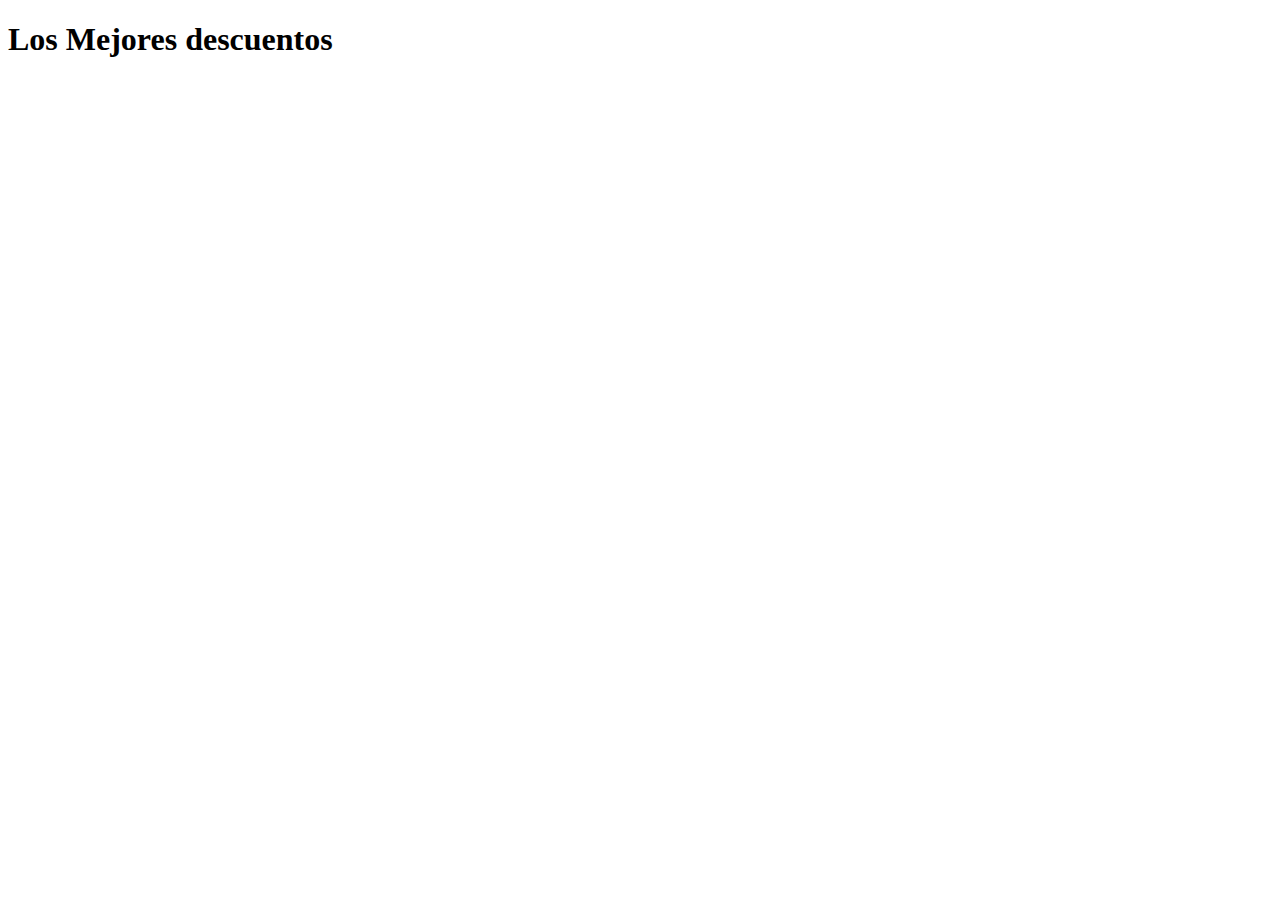
==== index.html @ 330c8bdb "PrimeraPagina" ====
<!DOCTYPE html>
<html lang="en">
<head>
    <meta charset="UTF-8">
    <meta name="viewport" content="width=device-width, initial-scale=1.0">
    <title>Document</title>
</head>
<title>Tienda virtual</title>
<body>
    <h1>Los Mejores descuentos</h1>
    
</body>
</html>
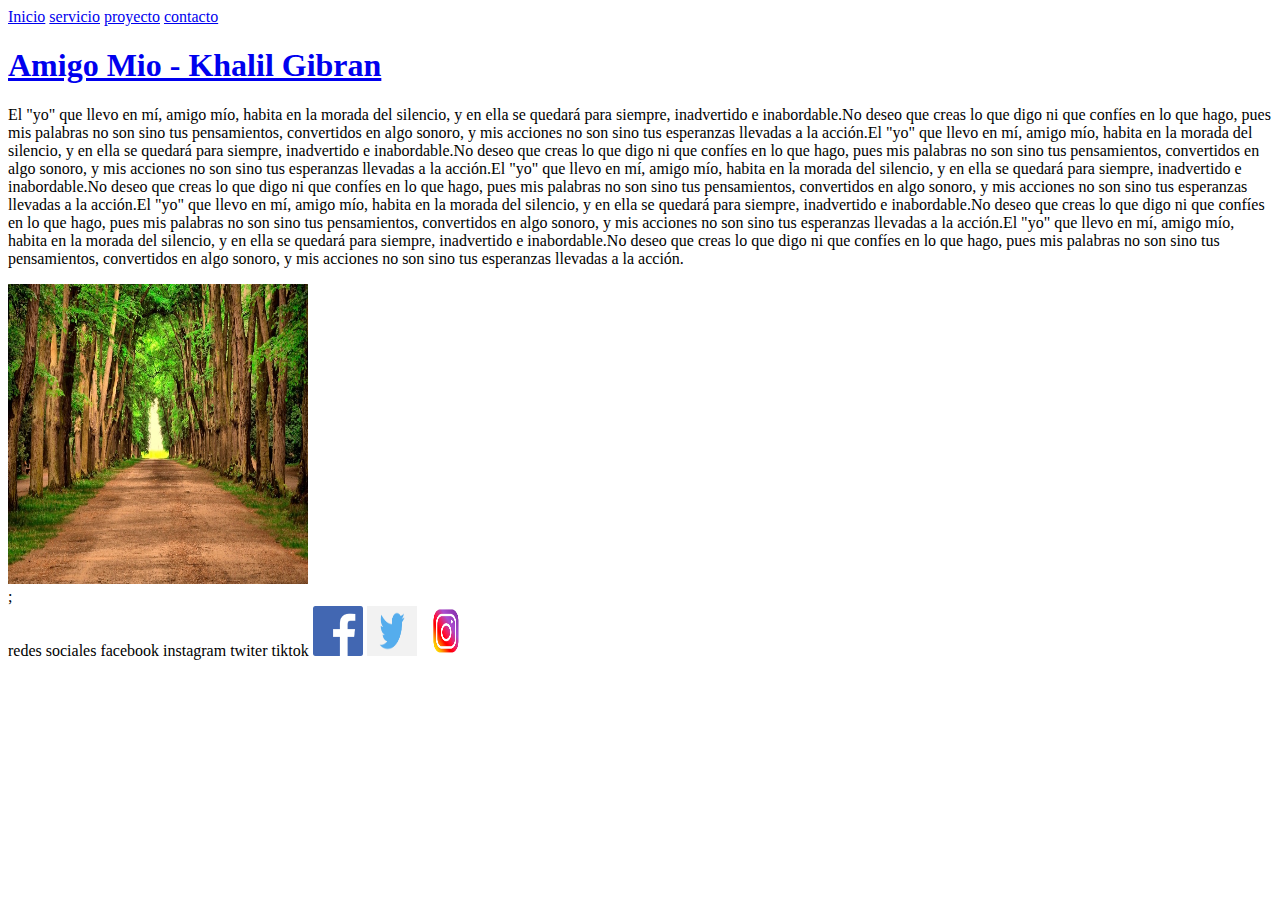
==== commit 1cf34445: "Se crean iconos con accesos directos" ====
--- a/index.html
+++ b/index.html
@@ -5,9 +5,43 @@
     <meta name="viewport" content="width=device-width, initial-scale=1.0">
     <title>Document</title>
 </head>
-<title>Tienda virtual</title>
+<title>Poema</title>
 <body>
-    <h1>Los Mejores descuentos</h1>
+    <center></center>
+    <header>
+        <nav>
+            <a href="#">Inicio</a>
+            <a href="#">servicio</a>
+            <a href="#">proyecto</a>
+            <a href="#">contacto</a>
+        </nav>
+    </header>
     
+    <a href="https://www.wattpad.com/155853849-el-loco-khalil-gibran-amigo-m%C3%ADo"> <h1>Amigo Mio - Khalil Gibran</h1></a>
+    <p>El "yo" que llevo en mí, amigo mío, habita en la morada del silencio, y en ella se quedará para siempre, 
+    inadvertido e inabordable.No deseo que creas lo que digo ni que confíes
+    en lo que hago, pues mis palabras no son sino tus pensamientos, convertidos en algo sonoro, y mis acciones 
+    no son sino tus esperanzas llevadas a la acción.El "yo" que llevo en mí, amigo mío, habita en la morada del
+    silencio, y en ella se quedará para siempre, inadvertido e inabordable.No deseo que creas lo que digo ni que confíes en lo que hago,
+    pues mis palabras no son sino tus pensamientos, convertidos en algo sonoro, y mis acciones no son sino tus esperanzas llevadas a la acción.El "yo" 
+    que llevo en mí, amigo mío, habita en la morada del silencio, y en ella se quedará para siempre, inadvertido e inabordable.No deseo que creas lo que 
+    digo ni que confíes en lo que hago, pues mis palabras no son sino tus pensamientos, convertidos en algo sonoro, y mis acciones no 
+    son sino tus esperanzas llevadas a la acción.El "yo" que llevo en mí, amigo mío, habita en la morada del silencio, y en ella se quedará para siempre,
+    inadvertido e inabordable.No deseo que creas lo que digo ni que confíes en lo que hago, pues mis palabras no son sino tus pensamientos,
+    convertidos en algo sonoro, y mis acciones no son sino tus esperanzas llevadas a la acción.El "yo" que llevo en mí, amigo mío, habita en la morada del
+    silencio, y en ella se quedará para siempre, inadvertido e inabordable.No deseo que creas lo que digo ni que confíes en lo que hago, pues mis
+    palabras no son sino tus pensamientos, convertidos en algo sonoro, y mis acciones no son sino tus esperanzas llevadas a la acción.</p>
+   
+   <img src="imagenes/fondo111.jpg" alt="televisor" width="300" height="300"></br>;
+        <footer>
+            redes sociales
+            facebook instagram twiter tiktok
+    <a href="https://www.facebook.com"> <img src="imagenes/facebook.png" alt="facebook" width="50" height="50"></a> 
+    <a href="https://twitter.com"> <img src="imagenes/twiter.jpg" alt="twiter" width="50" height="50"></a> 
+    <a href="https://www.instagram.com"> <img src="imagenes/instagram.jpg" alt="facebook" width="50" height="50"></a> 
+                
+
+
+        </footer>
 </body>
 </html>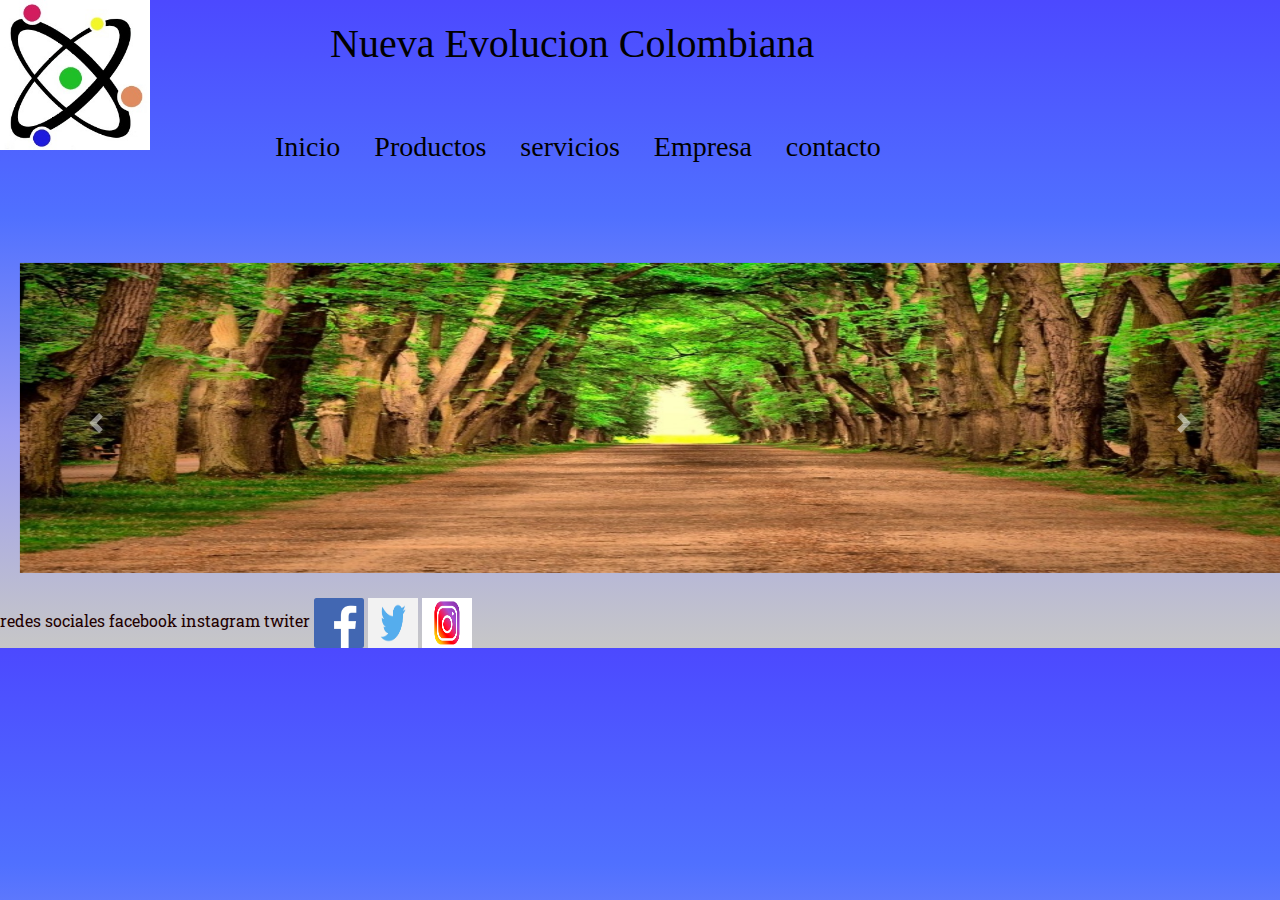
==== commit d268a9e9: "Script" ====
--- a/index.html
+++ b/index.html
@@ -3,45 +3,67 @@
 <head>
     <meta charset="UTF-8">
     <meta name="viewport" content="width=device-width, initial-scale=1.0">
-    <title>Document</title>
+    <link href="https://fonts.googleapis.com/css2?family=Roboto+Slab:wght@500&display=swap" rel="stylesheet">
+    <link rel="stylesheet" href="https://stackpath.bootstrapcdn.com/bootstrap/4.3.1/css/bootstrap.min.css" integrity="sha384-ggOyR0iXCbMQv3Xipma34MD+dH/1fQ784/j6cY/iJTQUOhcWr7x9JvoRxT2MZw1T" crossorigin="anonymous">
+    <link href="https://fonts.googleapis.com/css2?family=Roboto:wght@100;300;400;500;700&display=swap" rel="stylesheet">
+    <link href="estilos.css"rel="StyleSheet">
+    <title>Tienda MT</title>
 </head>
-<title>Poema</title>
+<title>Tienda Virtual NEC</title>
 <body>
-    <center></center>
-    <header>
-        <nav>
-            <a href="#">Inicio</a>
-            <a href="#">servicio</a>
-            <a href="#">proyecto</a>
-            <a href="#">contacto</a>
-        </nav>
-    </header>
-    
-    <a href="https://www.wattpad.com/155853849-el-loco-khalil-gibran-amigo-m%C3%ADo"> <h1>Amigo Mio - Khalil Gibran</h1></a>
-    <p>El "yo" que llevo en mí, amigo mío, habita en la morada del silencio, y en ella se quedará para siempre, 
-    inadvertido e inabordable.No deseo que creas lo que digo ni que confíes
-    en lo que hago, pues mis palabras no son sino tus pensamientos, convertidos en algo sonoro, y mis acciones 
-    no son sino tus esperanzas llevadas a la acción.El "yo" que llevo en mí, amigo mío, habita en la morada del
-    silencio, y en ella se quedará para siempre, inadvertido e inabordable.No deseo que creas lo que digo ni que confíes en lo que hago,
-    pues mis palabras no son sino tus pensamientos, convertidos en algo sonoro, y mis acciones no son sino tus esperanzas llevadas a la acción.El "yo" 
-    que llevo en mí, amigo mío, habita en la morada del silencio, y en ella se quedará para siempre, inadvertido e inabordable.No deseo que creas lo que 
-    digo ni que confíes en lo que hago, pues mis palabras no son sino tus pensamientos, convertidos en algo sonoro, y mis acciones no 
-    son sino tus esperanzas llevadas a la acción.El "yo" que llevo en mí, amigo mío, habita en la morada del silencio, y en ella se quedará para siempre,
-    inadvertido e inabordable.No deseo que creas lo que digo ni que confíes en lo que hago, pues mis palabras no son sino tus pensamientos,
-    convertidos en algo sonoro, y mis acciones no son sino tus esperanzas llevadas a la acción.El "yo" que llevo en mí, amigo mío, habita en la morada del
-    silencio, y en ella se quedará para siempre, inadvertido e inabordable.No deseo que creas lo que digo ni que confíes en lo que hago, pues mis
-    palabras no son sino tus pensamientos, convertidos en algo sonoro, y mis acciones no son sino tus esperanzas llevadas a la acción.</p>
-   
-   <img src="imagenes/fondo111.jpg" alt="televisor" width="300" height="300"></br>;
-        <footer>
-            redes sociales
-            facebook instagram twiter tiktok
-    <a href="https://www.facebook.com"> <img src="imagenes/facebook.png" alt="facebook" width="50" height="50"></a> 
-    <a href="https://twitter.com"> <img src="imagenes/twiter.jpg" alt="twiter" width="50" height="50"></a> 
-    <a href="https://www.instagram.com"> <img src="imagenes/instagram.jpg" alt="facebook" width="50" height="50"></a> 
-                
+<div class="logo">
+<img src="imagenes/Logo-NEC.jpg" alt="Logo-NEC" width="150" height="150"></br>
+</div>
+<h1>Nueva Evolucion Colombiana</h1>
+<nav>
+    <a href="#">Inicio</a>
+    <a href="#">Productos</a>
+    <a href="#">servicios</a>
+    <a href="#">Empresa</a>
+    <a href="#">contacto</a>
+</nav>
+<div id="carrusel" class="carousel slide carousel-fade" data-ride="carousel">
+    <div class="carousel-inner">
+      <div class="carousel-item active">
+        <img src="imagenes/fondo111.jpg" class="d-block w-100"  alt="...">
+      </div>
+      <div class="carousel-item">
+        <img src="imagenes/Logo-NEC.jpg" class="d-block w-100" alt="...">
+      </div>
+      <div class="carousel-item">
+        <img src="imagenes/logomt.PNG" class="d-block w-100" alt="...">
+      </div>
+    </div>
+    <a class="carousel-control-prev" href="#carrusel" role="button" data-slide="prev">
+      <span class="carousel-control-prev-icon" aria-hidden="true"></span>
+      <span class="sr-only">Previous</span>
+    </a>
+    <a class="carousel-control-next" href="#carrusel" role="button" data-slide="next">
+      <span class="carousel-control-next-icon" aria-hidden="true"></span>
+      <span class="sr-only">Next</span>
+    </a>
+  </div>
 
 
-        </footer>
-</body>
-</html>+
+
+
+
+
+
+
+
+
+
+
+
+<script src="https://code.jquery.com/jquery-3.2.1.slim.min.js" integrity="sha384-KJ3o2DKtIkvYIK3UENzmM7KCkRr/rE9/Qpg6aAZGJwFDMVNA/GpGFF93hXpG5KkN" crossorigin="anonymous"></script>
+    <script src="https://cdnjs.cloudflare.com/ajax/libs/popper.js/1.12.9/umd/popper.min.js" integrity="sha384-ApNbgh9B+Y1QKtv3Rn7W3mgPxhU9K/ScQsAP7hUibX39j7fakFPskvXusvfa0b4Q" crossorigin="anonymous"></script>
+    <script src="https://maxcdn.bootstrapcdn.com/bootstrap/4.0.0/js/bootstrap.min.js" integrity="sha384-JZR6Spejh4U02d8jOt6vLEHfe/JQGiRRSQQxSfFWpi1MquVdAyjUar5+76PVCmYl" crossorigin="anonymous"></script>
+ <footer>redes sociales facebook instagram twiter
+     <a href="https://www.facebook.com"> <img src="imagenes/facebook.png" alt="facebook" width="50" height="50"></a><a href="https://twitter.com"> <img src="imagenes/twiter.jpg" alt="twiter" width="50" height="50"></a>
+     <a href="https://www.instagram.com"> <img src="imagenes/instagram.jpg" alt="facebook" width="50" height="50"></a>
+    </footer></body></html>
+
+
+
--- a/estilos.css
+++ b/estilos.css
@@ -0,0 +1,40 @@
+body {
+    background:linear-gradient(rgb(76, 73, 255),
+    rgb(80, 112, 255),
+    rgb(155, 157, 241),
+    rgb(199, 199, 199));
+    font-family:'Roboto Slab';
+    color: #220000;
+  }
+  nav a{
+    font-family: "algerian";
+    color: #000000;
+    position: relative;
+    top: -80px;
+    right: -260px;
+    font-size: 28px;
+    margin: 15px;
+  }
+  h1{
+    font-family:"algerian";
+    font-weight:400;
+    color: #000000;
+    position:relative;
+    top:-130px;
+    left:330px;
+  }
+
+.carousel-item img {
+  width: auto ;
+  height: 310px;
+  position: relative;
+  top:15px ;
+  left: 20px;
+  align-content: center;
+
+}
+.carousel-inner{
+  width: 1340px;
+  height: 350px;
+
+}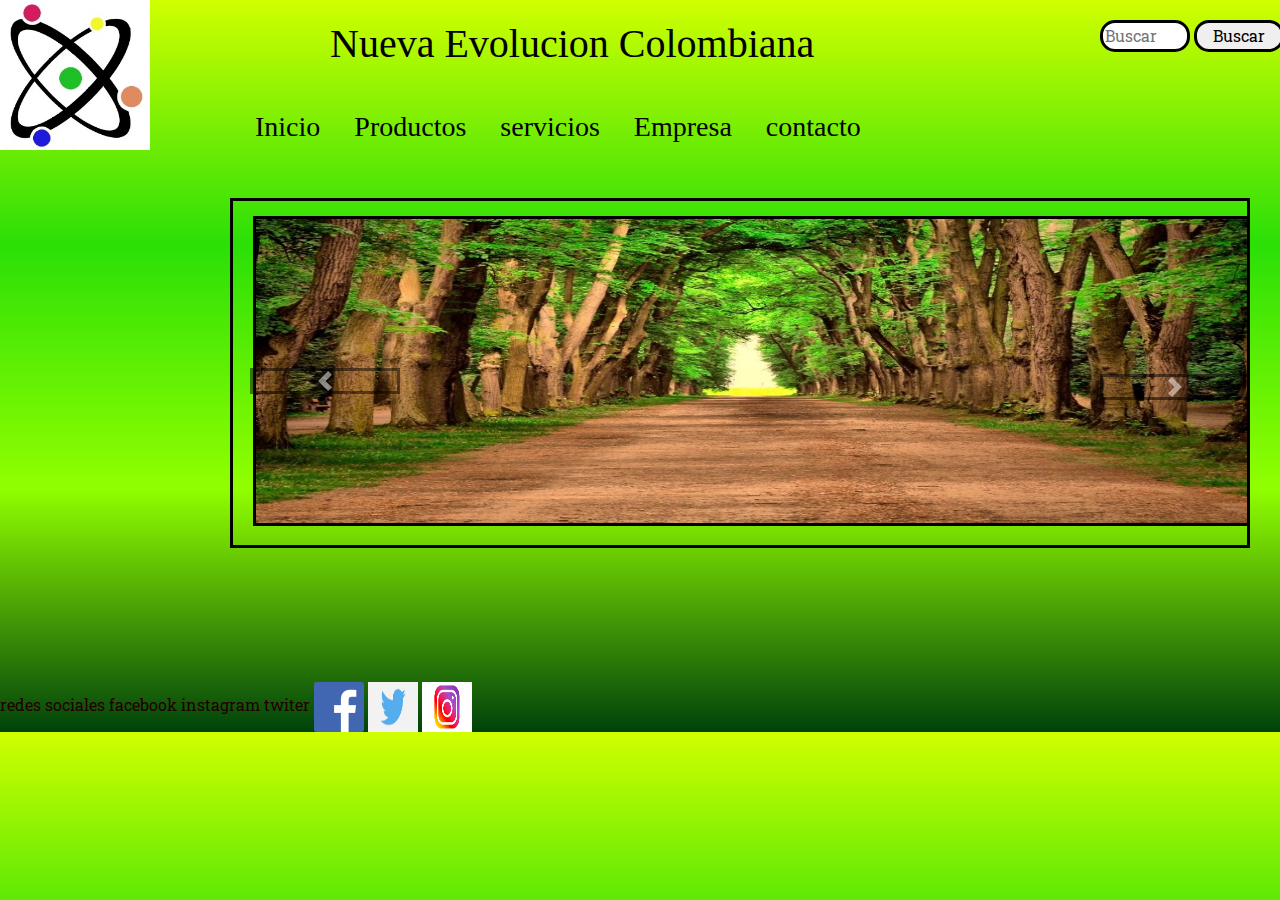
==== commit 7b87e1d0: "actualizacion de la pagina" ====
--- a/index.html
+++ b/index.html
@@ -7,7 +7,7 @@
     <link rel="stylesheet" href="https://stackpath.bootstrapcdn.com/bootstrap/4.3.1/css/bootstrap.min.css" integrity="sha384-ggOyR0iXCbMQv3Xipma34MD+dH/1fQ784/j6cY/iJTQUOhcWr7x9JvoRxT2MZw1T" crossorigin="anonymous">
     <link href="https://fonts.googleapis.com/css2?family=Roboto:wght@100;300;400;500;700&display=swap" rel="stylesheet">
     <link href="estilos.css"rel="StyleSheet">
-    <title>Tienda MT</title>
+    <title>Tienda NEC</title>
 </head>
 <title>Tienda Virtual NEC</title>
 <body>
@@ -43,20 +43,9 @@
       <span class="sr-only">Next</span>
     </a>
   </div>
-
-
-
-
-
-
-
-
-
-
-
-
-
-
+  <div class="buscar">
+  <input type="search" name="buscar" placeholder="Buscar">
+  <input type="submit" name="Buscar" value="Buscar"></div>
 <script src="https://code.jquery.com/jquery-3.2.1.slim.min.js" integrity="sha384-KJ3o2DKtIkvYIK3UENzmM7KCkRr/rE9/Qpg6aAZGJwFDMVNA/GpGFF93hXpG5KkN" crossorigin="anonymous"></script>
     <script src="https://cdnjs.cloudflare.com/ajax/libs/popper.js/1.12.9/umd/popper.min.js" integrity="sha384-ApNbgh9B+Y1QKtv3Rn7W3mgPxhU9K/ScQsAP7hUibX39j7fakFPskvXusvfa0b4Q" crossorigin="anonymous"></script>
     <script src="https://maxcdn.bootstrapcdn.com/bootstrap/4.0.0/js/bootstrap.min.js" integrity="sha384-JZR6Spejh4U02d8jOt6vLEHfe/JQGiRRSQQxSfFWpi1MquVdAyjUar5+76PVCmYl" crossorigin="anonymous"></script>
--- a/estilos.css
+++ b/estilos.css
@@ -1,8 +1,8 @@
 body {
-    background:linear-gradient(rgb(76, 73, 255),
-    rgb(80, 112, 255),
-    rgb(155, 157, 241),
-    rgb(199, 199, 199));
+    background:linear-gradient(rgb(208, 255, 0),
+    rgb(43, 223, 7),
+    rgb(145, 255, 0),
+    rgb(0, 66, 11));
     font-family:'Roboto Slab';
     color: #220000;
   }
@@ -10,8 +10,8 @@
     font-family: "algerian";
     color: #000000;
     position: relative;
-    top: -80px;
-    right: -260px;
+    top: -100px;
+    right: -240px;
     font-size: 28px;
     margin: 15px;
   }
@@ -25,16 +25,41 @@
   }
 
 .carousel-item img {
-  width: auto ;
+  width: 310px;
   height: 310px;
   position: relative;
   top:15px ;
   left: 20px;
-  align-content: center;
-
+  border: solid #000000;
 }
 .carousel-inner{
-  width: 1340px;
+  width: 1020px;
   height: 350px;
+  position: relative;
+  top: -50px;
+  left: 230px;
+  border: solid #000000;
+}
+.buscar input{
+  width: 90px;
+  position: relative;
+  top:-630px;
+  right:-1100px;
+  border: solid #000000;
+  border-radius: 15px;
+}
 
-}+.carousel-control-next{
+width: 150px;
+  border: solid #000000;
+position: relative;
+top: -250px;
+right: -1100px ;
+}
+.carousel-control-prev{
+  width: 150px;
+  border: solid #000000;
+  position: relative;
+  top:-230px;
+  left:250px;
+  }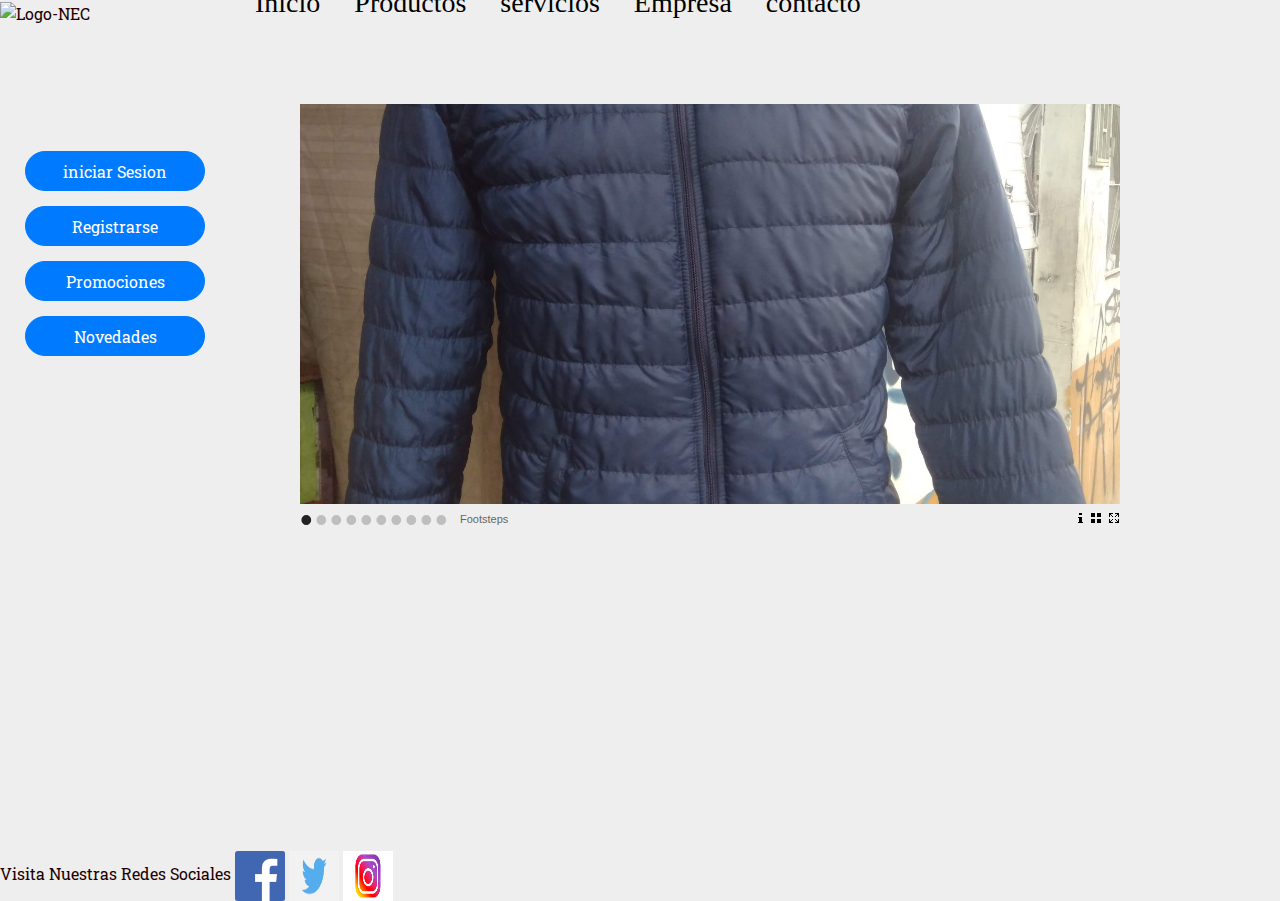
==== commit 9dee877d: "Docs: actualizacion pagina Web y Script" ====
--- a/index.html
+++ b/index.html
@@ -7,12 +7,32 @@
     <link rel="stylesheet" href="https://stackpath.bootstrapcdn.com/bootstrap/4.3.1/css/bootstrap.min.css" integrity="sha384-ggOyR0iXCbMQv3Xipma34MD+dH/1fQ784/j6cY/iJTQUOhcWr7x9JvoRxT2MZw1T" crossorigin="anonymous">
     <link href="https://fonts.googleapis.com/css2?family=Roboto:wght@100;300;400;500;700&display=swap" rel="stylesheet">
     <link href="estilos.css"rel="StyleSheet">
-    <title>Tienda NEC</title>
+    <script src="https://ajax.googleapis.com/ajax/libs/jquery/3.1.1/jquery.js"></script>
+    <script src="https://ajax.googleapis.com/ajax/libs/jquery/2.2.4/jquery.js"></script>
+    <script src="galleria.js"></script>
+
+    <title>Enterprice NEC Tienda NEC</title>
+    <style>
+        html,body{background:#eee;margin:0;}
+        .content{color:#777;font:12px/1.4 "helvetica neue",arial,sans-serif;margin:20px auto;max-width:820px}
+        a {color:#22BCB9;text-decoration:none;}
+        .galleria-info-description a {color: #bbb;}
+        .cred{margin-top:20px;font-size:11px;}
+
+        /* Gallery measures that will be applied */
+        .galleria {
+            height:420px;    /* defines a static gallery height */
+            max-width:820px; /* defines a responsive width */
+            position: relative;
+            top: -40px;
+            right:-70px;
+        }
+    </style>
 </head>
 <title>Tienda Virtual NEC</title>
 <body>
-<div class="logo">
-<img src="imagenes/Logo-NEC.jpg" alt="Logo-NEC" width="150" height="150"></br>
+<div class="logo"></div>
+<img src="imagenes/Logo-NEC2.png" alt="Logo-NEC" width="150" height="150"></br>
 </div>
 <h1>Nueva Evolucion Colombiana</h1>
 <nav>
@@ -22,37 +42,99 @@
     <a href="#">Empresa</a>
     <a href="#">contacto</a>
 </nav>
-<div id="carrusel" class="carousel slide carousel-fade" data-ride="carousel">
-    <div class="carousel-inner">
-      <div class="carousel-item active">
-        <img src="imagenes/fondo111.jpg" class="d-block w-100"  alt="...">
-      </div>
-      <div class="carousel-item">
-        <img src="imagenes/Logo-NEC.jpg" class="d-block w-100" alt="...">
-      </div>
-      <div class="carousel-item">
-        <img src="imagenes/logomt.PNG" class="d-block w-100" alt="...">
-      </div>
-    </div>
-    <a class="carousel-control-prev" href="#carrusel" role="button" data-slide="prev">
-      <span class="carousel-control-prev-icon" aria-hidden="true"></span>
-      <span class="sr-only">Previous</span>
-    </a>
-    <a class="carousel-control-next" href="#carrusel" role="button" data-slide="next">
-      <span class="carousel-control-next-icon" aria-hidden="true"></span>
-      <span class="sr-only">Next</span>
-    </a>
+<div class="content">
+  <div class="galleria">
+      <a href="Imagenes/1.jpg" data-srcset="Imagenes/1.jpg 1x, Imagenes/1.jpg 2x">
+          <img src="Imagenes/1.jpg" srcset="Imagenes/1.jpg 1x, Imagenes/1.jpg 2x"
+               data-big="Imagenes/1.jpg" data-bigsrcset="Imagenes/1.jpg 1x, Imagenes/1.jpg 2x"
+               data-description="by &lt;a href=&quot;Imagenes/1.jpg&quot;&gt;Jake Hills&lt;/a&gt; on &lt;a href=&quot;Imagenes/1.jpg&quot;&gt;Unsplash&lt;/a&gt;"
+               data-title="Footsteps">
+      </a>
+      <a href="Imagenes/3.jpg" data-srcset="Imagenes/3.jpg 1x, Imagenes/3.jpg 2x">
+          <img src="Imagenes/3.jpg" srcset="Imagenes/3.jpg 1x, Imagenes/3.jpg"
+               data-big="Imagenes/3.jpg" data-bigsrcset="Imagenes/3.jpg 1x, Imagenes/3.jpg 2x"
+               data-description="by &lt;a href=&quot;Imagenes/3.jpg&quot;&gt;Barn Images&lt;/a&gt; on &lt;a href=&quot;https://unsplash.com&quot;&gt;Unsplash&lt;/a&gt;"
+               data-title="Waves washes on beach shore">
+      </a>
+      <a href="Imagenes/7.jpg" data-srcset="Imagenes/7.jpg 1x, Imagenes/7.jpg 2x">
+          <img src="Imagenes/7.jpg" srcset="Imagenes/7.jpg 1x, Imagenes/7.jpg 2x"
+               data-big="Imagenes/7.jpg" data-bigsrcset="Imagenes/7.jpg 1x, Imagenes/7.jpg 2x"
+               data-description="by &lt;a href=&quot;Imagenes/7.jpg&quot;&gt;Luca Zanon&lt;/a&gt; on &lt;a href=&quot;https://unsplash.com&quot;&gt;Unsplash&lt;/a&gt;"
+               data-title="Extreme Desert Hike">
+      </a>
+      <a href="Imagenes/9.jpg" data-srcset="Imagenes/9.jpg 1x, Imagenes/9.jpg 2x">
+          <img src="Imagenes/9.jpg" srcset="Imagenes/9.jpg 1x, Imagenes/9.jpg 2x"
+               data-big="Imagenes/9.jpg" data-bigsrcset="Imagenes/9.jpg 1x, Imagenes/9.jpg 2x"
+               data-description="by &lt;a href=&quot;Imagenes/9.jpg&quot;&gt;Caleb George&lt;/a&gt; on &lt;a href=&quot;https://unsplash.com&quot;&gt;Unsplash&lt;/a&gt;"
+               data-title="Man in front of skyline">
+      </a>
+      <a href="Imagenes/11.jpg" data-srcset="Imagenes/11.jpg 1x, Imagenes/11.jpg 2x">
+          <img src="Imagenes/11.jpg" srcset="Imagenes/11.jpg 1x, Imagenes/11.jpg 2x"
+               data-big="Imagenes/11.jpg" data-bigsrcset="Imagenes/11.jpg 1x, Imagenes/11.jpg 2x"
+               data-description="by &lt;a href=&quot;Imagenes/11.jpg&quot;&gt;Guillaume&lt;/a&gt; on &lt;a href=&quot;https://unsplash.com&quot;&gt;Unsplash&lt;/a&gt;"
+               data-title="Milky Way Night Sky">
+      </a>
+      <a href="Imagenes/13.jpg" data-srcset="Imagenes/13.jpg 1x, Imagenes/13.jpg 2x">
+          <img src="Imagenes/13.jpg" srcset="Imagenes/13.jpg 1x, Imagenes/13.jpg 2x"
+               data-big="Imagenes/13.jpg" data-bigsrcset="Imagenes/13.jpg 1x, Imagenes/13.jpg 2x"
+               data-description="by &lt;a href=&quot;Imagenes/13.jpg&quot;&gt;Matthew Wiebe&lt;/a&gt; on &lt;a href=&quot;https://unsplash.com&quot;&gt;Unsplash&lt;/a&gt;"
+               data-title="My favorite building in the city">
+      </a>
+      <a href="Imagenes/15.jpg" data-srcset="Imagenes/15.jpg 1x, Imagenes/15.jpg 2x">
+          <img src="Imagenes/15.jpg" srcset="Imagenes/15.jpg 1x, Imagenes/15.jpg 2x"
+               data-big="Imagenes/15.jpg" data-bigsrcset="Imagenes/15.jpg 1x, Imagenes/15.jpg 2x"
+               data-description="by &lt;a href=&quot;Imagenes/15.jpg&quot;&gt;Martyn Seddon&lt;/a&gt; on &lt;a href=&quot;https://unsplash.com&quot;&gt;Unsplash&lt;/a&gt;"
+               data-title="Encounter with a leopard">
+      </a>
+      <a href="Imagenes/16.jpg" data-srcset="Imagenes/16.jpg 1x, Imagenes/16.jpg 2x">
+          <img src="Imagenes/16.jpg" srcset="Imagenes/16.jpg 1x, Imagenes/16.jpg 2x"
+               data-big="Imagenes/16.jpg" data-bigsrcset="Imagenes/16.jpg 1x, Imagenes/16.jpg 2x"
+               data-description="by &lt;a href=&quot;Imagenes/16.jpg&quot;&gt;Olu Eletu&lt;/a&gt; on &lt;a href=&quot;https://unsplash.com&quot;&gt;Unsplash&lt;/a&gt;"
+               data-title="Elegant man with hot coffee">
+      </a>
+      <a href="Imagenes/18.jpg" data-srcset="Imagenes/18.jpg 1x, Imagenes/18.jpg 2x">
+          <img src="Imagenes/18.jpg" srcset="Imagenes/18.jpg 1x, Imagenes/18.jpg 2x"
+               data-big="Imagenes/18.jpg" data-bigsrcset="Imagenes/18.jpg 1x, Imagenes/18.jpg 2x"
+               data-description="by &lt;a href=&quot;Imagenes/18.jpg&quot;&gt;Jeff Sheldon&lt;/a&gt; on &lt;a href=&quot;https://unsplash.com&quot;&gt;Unsplash&lt;/a&gt;"
+               data-title="Vintage cameras">
+      </a>
+      <a href="Imagenes/19.jpg" data-srcset="Imagenes/19.jpg 1x, Imagenes/19.jpg 2x">
+          <img src="Imagenes/19.jpg" srcset="Imagenes/19.jpg 1x, Imagenes/19.jpg 2x"
+               data-big="Imagenes/19.jpg" data-bigsrcset="Imagenes/19.jpg 1x, Imagenes/19.jpg 2x"
+               data-description="by &lt;a href=&quot;https://unsplash.com/photos/01ZeHnK3F_4&quot;&gt;Ales Krivec&lt;/a&gt; on &lt;a href=&quot;https://unsplash.com&quot;&gt;Unsplash&lt;/a&gt;"
+               data-title="Valley town">
+      </a>
   </div>
-  <div class="buscar">
+</div>
+</div>
+<script>
+$(function() {
+  // Load the Miniml theme
+  Galleria.loadTheme('galleria.miniml.js');
+
+  // Initialize Galleria
+  Galleria.run('.galleria');
+});
+</script>
+<div class="buscar">
   <input type="search" name="buscar" placeholder="Buscar">
   <input type="submit" name="Buscar" value="Buscar"></div>
-<script src="https://code.jquery.com/jquery-3.2.1.slim.min.js" integrity="sha384-KJ3o2DKtIkvYIK3UENzmM7KCkRr/rE9/Qpg6aAZGJwFDMVNA/GpGFF93hXpG5KkN" crossorigin="anonymous"></script>
-    <script src="https://cdnjs.cloudflare.com/ajax/libs/popper.js/1.12.9/umd/popper.min.js" integrity="sha384-ApNbgh9B+Y1QKtv3Rn7W3mgPxhU9K/ScQsAP7hUibX39j7fakFPskvXusvfa0b4Q" crossorigin="anonymous"></script>
-    <script src="https://maxcdn.bootstrapcdn.com/bootstrap/4.0.0/js/bootstrap.min.js" integrity="sha384-JZR6Spejh4U02d8jOt6vLEHfe/JQGiRRSQQxSfFWpi1MquVdAyjUar5+76PVCmYl" crossorigin="anonymous"></script>
- <footer>redes sociales facebook instagram twiter
-     <a href="https://www.facebook.com"> <img src="imagenes/facebook.png" alt="facebook" width="50" height="50"></a><a href="https://twitter.com"> <img src="imagenes/twiter.jpg" alt="twiter" width="50" height="50"></a>
+  <div class="botonmenu"> 
+  <button type="button"class="btn btn-primary">iniciar Sesion</button>
+  <button type="button"class="btn btn-primary">Registrarse</button>
+  <button type="button"class="btn btn-primary">Promociones</button>
+  <button type="button"class="btn btn-primary">Novedades</button>
+</div>
+<footer>Visita Nuestras Redes Sociales
+     <a href="https://www.facebook.com"> <img src="imagenes/facebook.png" alt="facebook" width="50" height="50"></a>
+     <a href="https://twitter.com"><img src="imagenes/twiter.jpg" alt="twiter" width="50" height="50"></a>
      <a href="https://www.instagram.com"> <img src="imagenes/instagram.jpg" alt="facebook" width="50" height="50"></a>
-    </footer></body></html>
+</footer>
+      <script src="https://code.jquery.com/jquery-3.2.1.slim.min.js" integrity="sha384-KJ3o2DKtIkvYIK3UENzmM7KCkRr/rE9/Qpg6aAZGJwFDMVNA/GpGFF93hXpG5KkN" crossorigin="anonymous"></script>
+      <script src="https://cdnjs.cloudflare.com/ajax/libs/popper.js/1.12.9/umd/popper.min.js" integrity="sha384-ApNbgh9B+Y1QKtv3Rn7W3mgPxhU9K/ScQsAP7hUibX39j7fakFPskvXusvfa0b4Q" crossorigin="anonymous"></script>
+     <script src="https://maxcdn.bootstrapcdn.com/bootstrap/4.0.0/js/bootstrap.min.js" integrity="sha384-JZR6Spejh4U02d8jOt6vLEHfe/JQGiRRSQQxSfFWpi1MquVdAyjUar5+76PVCmYl" crossorigin="anonymous"></script>
+ </body>
+ </html>
 
 
 
--- a/estilos.css
+++ b/estilos.css
@@ -1,8 +1,15 @@
+.logo img{
+  width: 180px;
+  position: relative;
+  right: -20px;
+  bottom: -20px;
+}
+
 body {
-    background:linear-gradient(rgb(208, 255, 0),
-    rgb(43, 223, 7),
-    rgb(145, 255, 0),
-    rgb(0, 66, 11));
+    background:linear-gradient(rgb(255, 255, 255),
+    rgb(219, 255, 212),
+    rgb(217, 255, 167),
+    rgb(109, 241, 131));
     font-family:'Roboto Slab';
     color: #220000;
   }
@@ -51,10 +58,10 @@
 
 .carousel-control-next{
 width: 150px;
-  border: solid #000000;
+border: solid #000000;
 position: relative;
 top: -250px;
-right: -1100px ;
+right: -1100px;
 }
 .carousel-control-prev{
   width: 150px;
@@ -62,4 +69,15 @@
   position: relative;
   top:-230px;
   left:250px;
+  }
+  .botonmenu button{
+  border-radius:20px;
+  margin:15px;
+  padding:8px;
+  display: block;
+  position: relative;
+  top:-480px;
+  right:-10px;
+  width:180px;
+  height:40px;
   }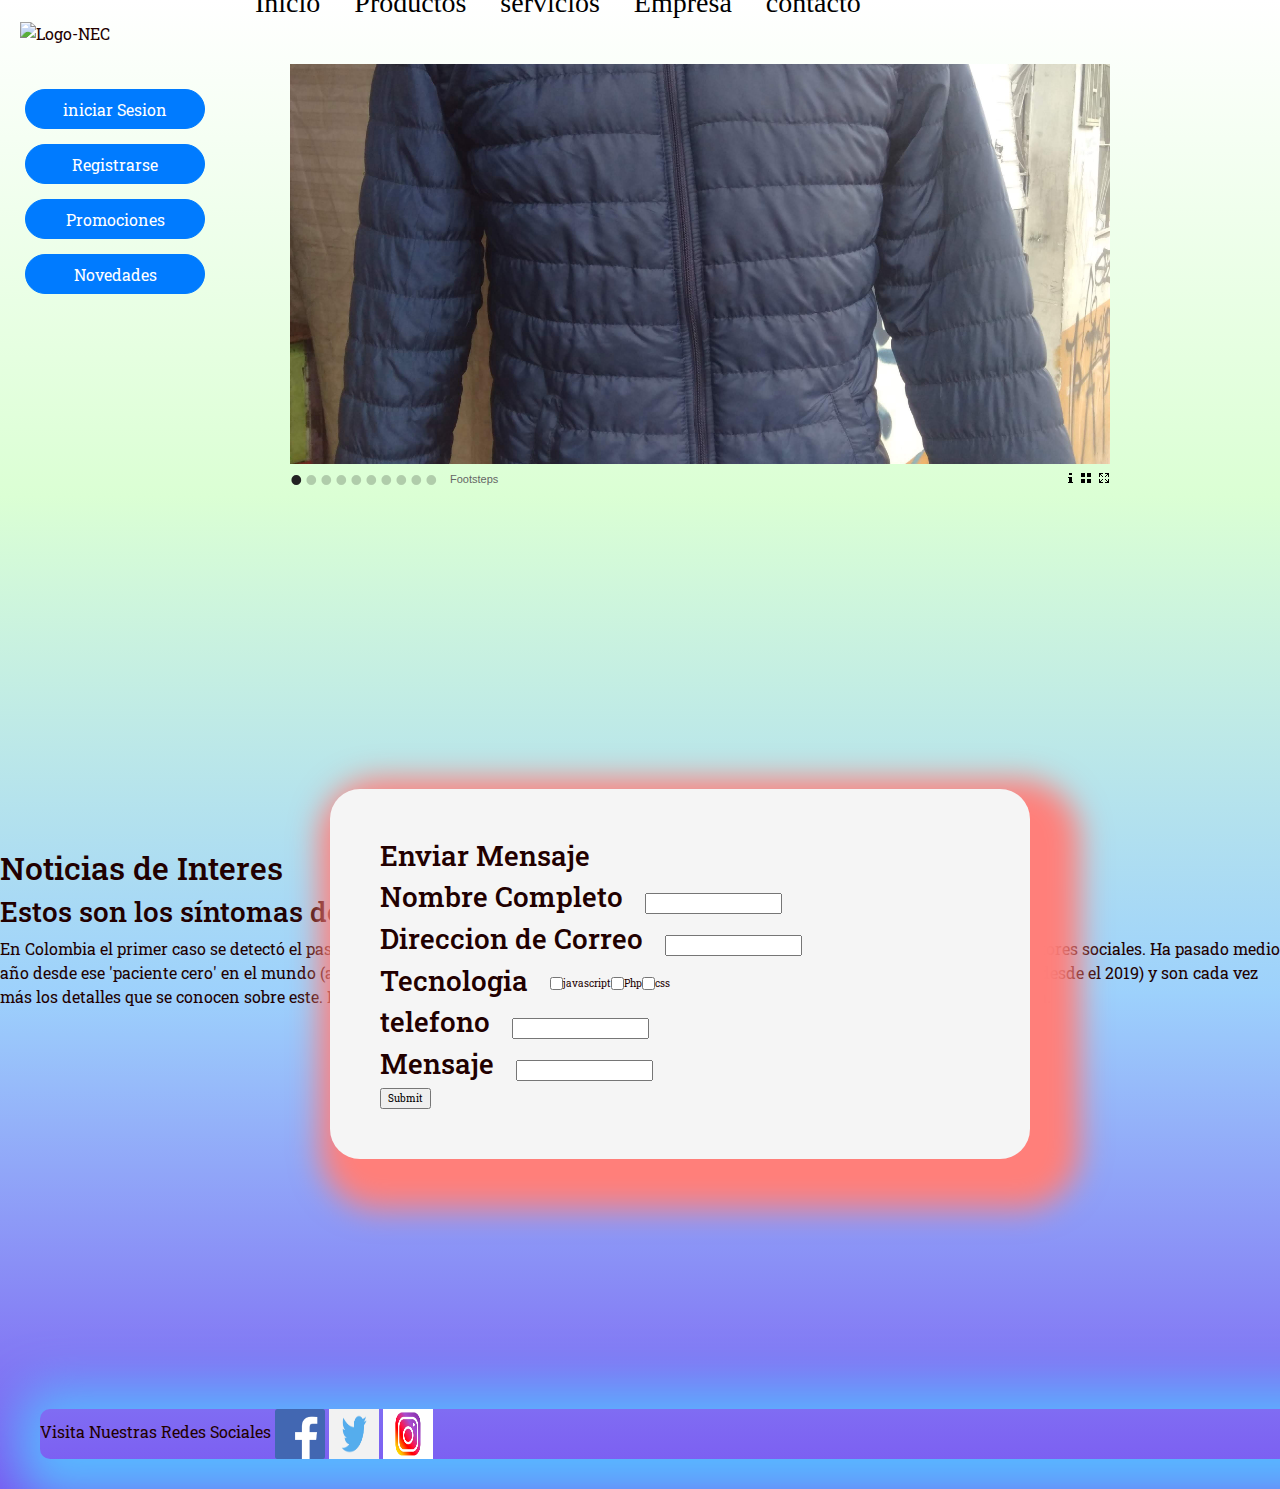
==== commit 2367f496: "Script; css, html, ingreso de Imagenes" ====
--- a/index.html
+++ b/index.html
@@ -13,7 +13,6 @@
 
     <title>Enterprice NEC Tienda NEC</title>
     <style>
-        html,body{background:#eee;margin:0;}
         .content{color:#777;font:12px/1.4 "helvetica neue",arial,sans-serif;margin:20px auto;max-width:820px}
         a {color:#22BCB9;text-decoration:none;}
         .galleria-info-description a {color: #bbb;}
@@ -24,20 +23,20 @@
             height:420px;    /* defines a static gallery height */
             max-width:820px; /* defines a responsive width */
             position: relative;
-            top: -40px;
-            right:-70px;
+            top: -80px;
+            right:-60px;
         }
     </style>
 </head>
 <title>Tienda Virtual NEC</title>
 <body>
-<div class="logo"></div>
+<div class="logo">
 <img src="imagenes/Logo-NEC2.png" alt="Logo-NEC" width="150" height="150"></br>
 </div>
 <h1>Nueva Evolucion Colombiana</h1>
 <nav>
     <a href="#">Inicio</a>
-    <a href="#">Productos</a>
+    <a href="Productos.html">Productos</a>
     <a href="#">servicios</a>
     <a href="#">Empresa</a>
     <a href="#">contacto</a>
@@ -125,11 +124,66 @@
   <button type="button"class="btn btn-primary">Promociones</button>
   <button type="button"class="btn btn-primary">Novedades</button>
 </div>
-<footer>Visita Nuestras Redes Sociales
-     <a href="https://www.facebook.com"> <img src="imagenes/facebook.png" alt="facebook" width="50" height="50"></a>
-     <a href="https://twitter.com"><img src="imagenes/twiter.jpg" alt="twiter" width="50" height="50"></a>
-     <a href="https://www.instagram.com"> <img src="imagenes/instagram.jpg" alt="facebook" width="50" height="50"></a>
-</footer>
+
+<div class="Noticias">
+    <h2>Noticias de Interes</h2>
+    <h3>Estos son los síntomas del coronavirus que se conocen hasta ahora</h3>
+    <p>En Colombia el primer caso se detectó el pasado 6 de marzo.
+     Desde entonces el ascenso de casos y fallecimientos ha afectado
+     todos los sectores sociales. Ha pasado medio año desde ese 'paciente cero'
+     en el mundo (aunque estudios recientes han encontrado rastros del nuevo coronavirus
+     en distintos lugares desde el 2019) y son cada vez más los detalles que se conocen 
+     sobre este. Hoy, varios laboratorios están en una carrera contra el tiempo con el fin de
+     dar con una vacuna.</p>
+</div>
+<div class="formulario">    
+    <form name="formulario"method="POST" onsubmit="return validarforma(this)">
+        <h3>Enviar Mensaje</h3>
+    <div class="etiqueta">
+                <h3>Nombre Completo</h3></div>
+                <div class="margin-text">
+        <input type="text" name="nombre" onfocus="this.select();">
+        </div></br>
+        <div class="etiqueta">
+            <h3>Direccion de Correo</h3></div>
+            <div class="margin-text">
+    <input type="email" name="correo" onfocus="this.select();">
+    </div></br>
+    <div class="etiqueta">
+        <h3>Tecnologia</h3></div>
+        <div class="margin-text">
+        <input type="checkbox" name="tecnologia1" value="gusta">javascript 
+        <input type="checkbox" name="tecnologia2" value="gusta">Php 
+        <input type="checkbox" name="tecnologia3" value="gusta">css
+    </div></br>
+    <div class="etiqueta">
+        <h3>telefono</h3></div>
+        <div class="margin-text">
+    <input type="text" name="telefono" onfocus="this.select();">
+    </div></br>
+    <div class="etiqueta">
+        <h3>Mensaje</h3></div>
+        <div class="margin-text">
+    <input type="text" name="mensaje" onfocus="this.select();">
+    </div><br>
+    <input type="submit" name= "enviar"><br/>
+    
+    </form>
+    </div>
+    
+
+
+
+
+
+
+<div class="box2">
+    <footer>Visita Nuestras Redes Sociales
+        <a href="https://www.facebook.com"> <img src="imagenes/facebook.png" alt="facebook" width="50" height="50"></a>
+        <a href="https://twitter.com"><img src="imagenes/twiter.jpg" alt="twiter" width="50" height="50"></a>
+        <a href="https://www.instagram.com"> <img src="imagenes/instagram.jpg" alt="facebook" width="50" height="50"></a>
+   </footer></div>
+      <script srs="curso.js"></script>
       <script src="https://code.jquery.com/jquery-3.2.1.slim.min.js" integrity="sha384-KJ3o2DKtIkvYIK3UENzmM7KCkRr/rE9/Qpg6aAZGJwFDMVNA/GpGFF93hXpG5KkN" crossorigin="anonymous"></script>
       <script src="https://cdnjs.cloudflare.com/ajax/libs/popper.js/1.12.9/umd/popper.min.js" integrity="sha384-ApNbgh9B+Y1QKtv3Rn7W3mgPxhU9K/ScQsAP7hUibX39j7fakFPskvXusvfa0b4Q" crossorigin="anonymous"></script>
      <script src="https://maxcdn.bootstrapcdn.com/bootstrap/4.0.0/js/bootstrap.min.js" integrity="sha384-JZR6Spejh4U02d8jOt6vLEHfe/JQGiRRSQQxSfFWpi1MquVdAyjUar5+76PVCmYl" crossorigin="anonymous"></script>
--- a/estilos.css
+++ b/estilos.css
@@ -8,8 +8,8 @@
 body {
     background:linear-gradient(rgb(255, 255, 255),
     rgb(219, 255, 212),
-    rgb(217, 255, 167),
-    rgb(109, 241, 131));
+    rgb(157, 209, 252),
+    rgb(122, 89, 241));
     font-family:'Roboto Slab';
     color: #220000;
   }
@@ -23,6 +23,7 @@
     margin: 15px;
   }
   h1{
+    width: 700px;
     font-family:"algerian";
     font-weight:400;
     color: #000000;
@@ -31,53 +32,82 @@
     left:330px;
   }
 
-.carousel-item img {
-  width: 310px;
-  height: 310px;
-  position: relative;
-  top:15px ;
-  left: 20px;
-  border: solid #000000;
-}
-.carousel-inner{
-  width: 1020px;
-  height: 350px;
-  position: relative;
-  top: -50px;
-  left: 230px;
-  border: solid #000000;
-}
 .buscar input{
   width: 90px;
   position: relative;
-  top:-630px;
+  top:-700px;
   right:-1100px;
-  border: solid #000000;
   border-radius: 15px;
 }
 
-.carousel-control-next{
-width: 150px;
-border: solid #000000;
-position: relative;
-top: -250px;
-right: -1100px;
-}
-.carousel-control-prev{
-  width: 150px;
-  border: solid #000000;
-  position: relative;
-  top:-230px;
-  left:250px;
-  }
   .botonmenu button{
   border-radius:20px;
   margin:15px;
   padding:8px;
   display: block;
   position: relative;
-  top:-480px;
+  top:-540px;
   right:-10px;
   width:180px;
   height:40px;
+  }
+
+  }
+  .Noticias{
+    display: flex;
+    flex-direction: column;
+    border-radius: 30px;
+    background-color: whitesmoke;
+    width: 1280px;
+    right: auto;
+    -webkit-box-shadow: 10px 10px 50px 30px #59B7FF;
+    box-shadow: 10px 10px 50px 30px #59B7FF;
+    position: relative;
+    top: -290px;
+    right: -20px;
+    padding: 30px;
+    margin: 30px;
+    display: flex;
+    justify-content: space-around;
+    align-items: center;
+  }
+  .formulario{
+    font-size: 10px;
+    border-radius: 30px;
+    background-color: whitesmoke;
+    -webkit-box-shadow: 20px 20px 30px 30px #FF7F7A;
+    box-shadow: 20px 20px 30px 30px #FF7F7A;
+    width: 700px;
+    margin: 30px;
+    position: relative;
+    top: -250px;
+    right: -300px;
+    padding: 50px;
+  }
+  .etiqueta{
+  
+  display: inline-flex;
+  flex-direction: row;
+  
+  }
+  
+  .margin-text{
+  display: inline-flex;
+  margin-left: 20px;
+  width: 150px;
+  }
+  .box2{
+   text-align: center;
+    border-radius: 10px;
+    background-color: transparent;
+    width: 1280px;
+    left: auto;
+    -webkit-box-shadow: 10px 10px 50px 30px #59B7FF;
+    box-shadow: 10px 10px 50px 30px #59B7FF;
+    position: relative;
+    top: -30px;
+    right: -40px;
+    padding: 0%;
+    margin-top: 30px;
+    display: flex;
   }